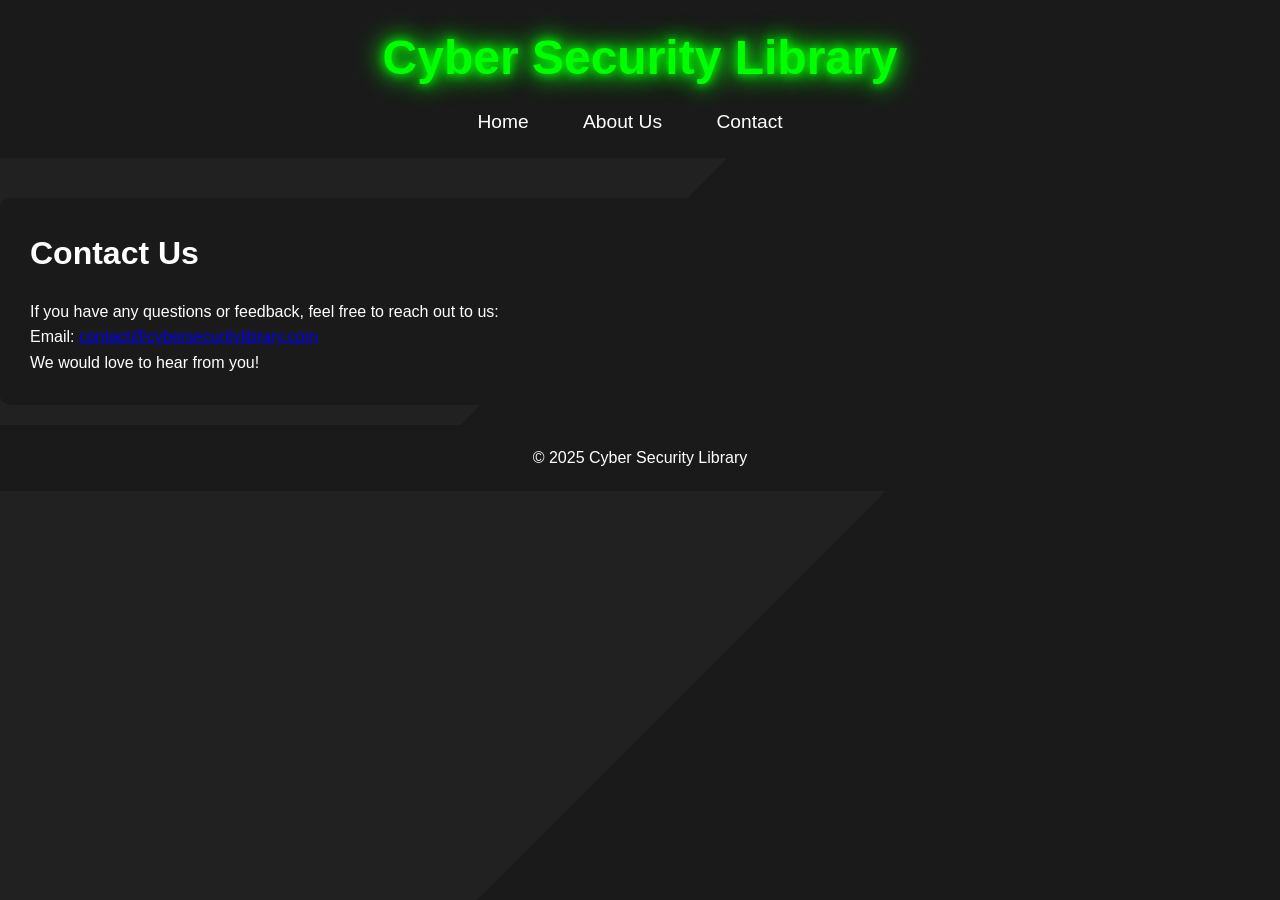
==== contact.html @ a236ed52 "Add files via upload" ====
<!DOCTYPE html>
<html lang="en">
<head>
    <meta charset="UTF-8">
    <meta name="viewport" content="width=device-width, initial-scale=1.0">
    <title>Contact - Cyber Security Library</title>
    <link rel="stylesheet" href="style.css">
</head>
<body>
    <header>
        <div class="container">
            <h1 class="shining-text">Cyber Security Library</h1>
            <nav>
                <ul>
                    <li><a href="index.html">Home</a></li>
                    <li><a href="about.html">About Us</a></li>
                    <li><a href="contact.html">Contact</a></li>
                </ul>
            </nav>
        </div>
    </header>

    <main>
        <section class="contact-section">
            <h2>Contact Us</h2>
            <p>If you have any questions or feedback, feel free to reach out to us:</p>
            <p>Email: <a href="mailto:contact@cybersecuritylibrary.com">contact@cybersecuritylibrary.com</a></p>
            <p>We would love to hear from you!</p>
        </section>
    </main>

    <footer>
        <p>&copy; 2025 Cyber Security Library</p>
    </footer>
</body>
</html>
---- style.css ----
/* Reset default margin and padding */
* {
    margin: 0;
    padding: 0;
    box-sizing: border-box;
}

/* Body */
body {
    font-family: 'Open Sans', sans-serif;
    background: linear-gradient(135deg, #212121 50%, #1a1a1a 50%);
    color: white;
    line-height: 1.6;
    font-size: 1rem;
    transition: background-color 0.3s ease;
}

/* Container to center align the header */
.container {
    width: 90%;
    max-width: 1200px;
    margin: 0 auto;
}

/* Header Section */
header {
    background-color: #1a1a1a;
    padding: 20px 0;
    text-align: center;
    position: relative;
}

/* Shining effect on text */
.shining-text {
    font-size: 3rem;
    color: #00ff00;
    text-shadow: 0 0 10px #00ff00, 0 0 20px #00ff00, 0 0 30px #00ff00;
    animation: shine 2s ease-in-out infinite alternate;
}

@keyframes shine {
    0% {
        text-shadow: 0 0 5px #00ff00, 0 0 10px #00ff00, 0 0 20px #00ff00;
    }
    100% {
        text-shadow: 0 0 30px #00ff00, 0 0 50px #00ff00, 0 0 70px #00ff00;
    }
}

/* Navigation */
nav ul {
    list-style: none;
    text-align: center;
    margin-top: 10px;
}

nav ul li {
    display: inline-block;
    margin-right: 20px;
}

nav ul li a {
    color: white;
    text-decoration: none;
    font-size: 1.2rem;
    padding: 10px 15px;
    border-radius: 5px;
    transition: all 0.3s ease, transform 0.3s ease;
}

nav ul li a:hover {
    background-color: #00ff00;
    color: black;
    transform: scale(1.05);
}

/* Search Bar */
.search-bar {
    text-align: center;
    margin: 20px 0;
}

#search {
    padding: 10px;
    width: 80%;
    max-width: 400px;
    font-size: 1rem;
    border: none;
    border-radius: 5px;
    background-color: #333;
    color: white;
    transition: all 0.3s ease;
}

#search:focus {
    outline: none;
    background-color: #444;
}

#category-filter {
    padding: 10px;
    font-size: 1rem;
    margin-top: 10px;
    border: none;
    border-radius: 5px;
    background-color: #333;
    color: white;
    transition: all 0.3s ease;
}

#category-filter:focus {
    outline: none;
    background-color: #444;
}

/* Book List Section */
.book-list {
    display: grid;
    grid-template-columns: repeat(auto-fill, minmax(280px, 1fr));
    gap: 20px;
    padding: 20px;
    justify-items: center;
}

/* Individual Book Card */
.book {
    background-color: #1a1a1a;
    padding: 20px;
    width: 100%;
    text-align: center;
    border-radius: 10px;
    transition: transform 0.3s ease, box-shadow 0.3s ease;
    overflow: hidden;
    box-shadow: 0 0 15px rgba(0, 255, 0, 0.2);
    position: relative;
    cursor: pointer;
}

/* Styling for Book Image Container */
.book-img-container {
    width: 100%;
    height: 250px;
    overflow: hidden;
    position: relative;
    transition: transform 0.3s ease;
    cursor: pointer;
}

/* Book Image - Ensure the image is fully visible */
.book-img {
    width: 100%;
    height: 100%;
    object-fit: contain;
    border-radius: 10px;
}

/* Book Card hover effect */
.book:hover {
    transform: scale(1.05);
    box-shadow: 0 4px 20px rgba(0, 255, 0, 0.3);
}

/* Download icon positioned at the top-right corner */
.download-icon {
    position: absolute;
    top: 10px;   /* Positioning the icon 10px from the top */
    right: 10px; /* Positioning the icon 10px from the right */
    font-size: 2rem; /* Icon size */
    color: #00ff00;
    opacity: 0; /* Initially hidden */
    transition: opacity 0.3s ease;
    cursor: pointer;
}

/* Show download icon on hover */
.book:hover .download-icon {
    opacity: 1; /* Show icon when hovered */
}

/* Styling for download animation (optional) */
.download-bar {
    position: absolute;
    bottom: 0;
    left: 0;
    width: 100%;
    height: 5px;
    background-color: #00ff00;
    transform: scaleX(0);
    transform-origin: left;
    transition: transform 0.3s ease;
}

/* Display the bar when hovered */
.book:hover .download-bar {
    transform: scaleX(1); /* Show download bar */
}

/* Footer */
footer {
    text-align: center;
    padding: 20px;
    background-color: #1a1a1a;
    margin-top: 20px;
}

footer p {
    color: white;
}

/* About and Contact Section */
.about-section,
.contact-section {
    background-color: #1a1a1a;
    border-radius: 10px;
    padding: 30px;
    margin-top: 40px;
}

.about-section h2, .contact-section h2 {
    font-size: 2rem;
    margin-bottom: 20px;
}

/* Media Queries for responsiveness */
@media (max-width: 768px) {
    header h1 {
        font-size: 2rem;
    }

    nav ul li {
        margin-right: 10px;
    }

    #search {
        width: 90%;
        max-width: 400px;
    }

    #category-filter {
        width: 90%;
        max-width: 400px;
        margin-top: 10px;
    }
    
    .book-list {
        grid-template-columns: repeat(auto-fill, minmax(250px, 1fr));
    }

    .book h2 {
        font-size: 1.2rem;
    }

    .book p {
        font-size: 0.9rem;
    }
}

@media (max-width: 480px) {
    header h1 {
        font-size: 1.8rem;
    }

    nav ul li {
        display: block;
        margin: 10px 0;
    }

    .book {
        padding: 15px;
    }

    .book h2 {
        font-size: 1rem;
    }

    .about-section h2, .contact-section h2 {
        font-size: 1.5rem;
    }
}
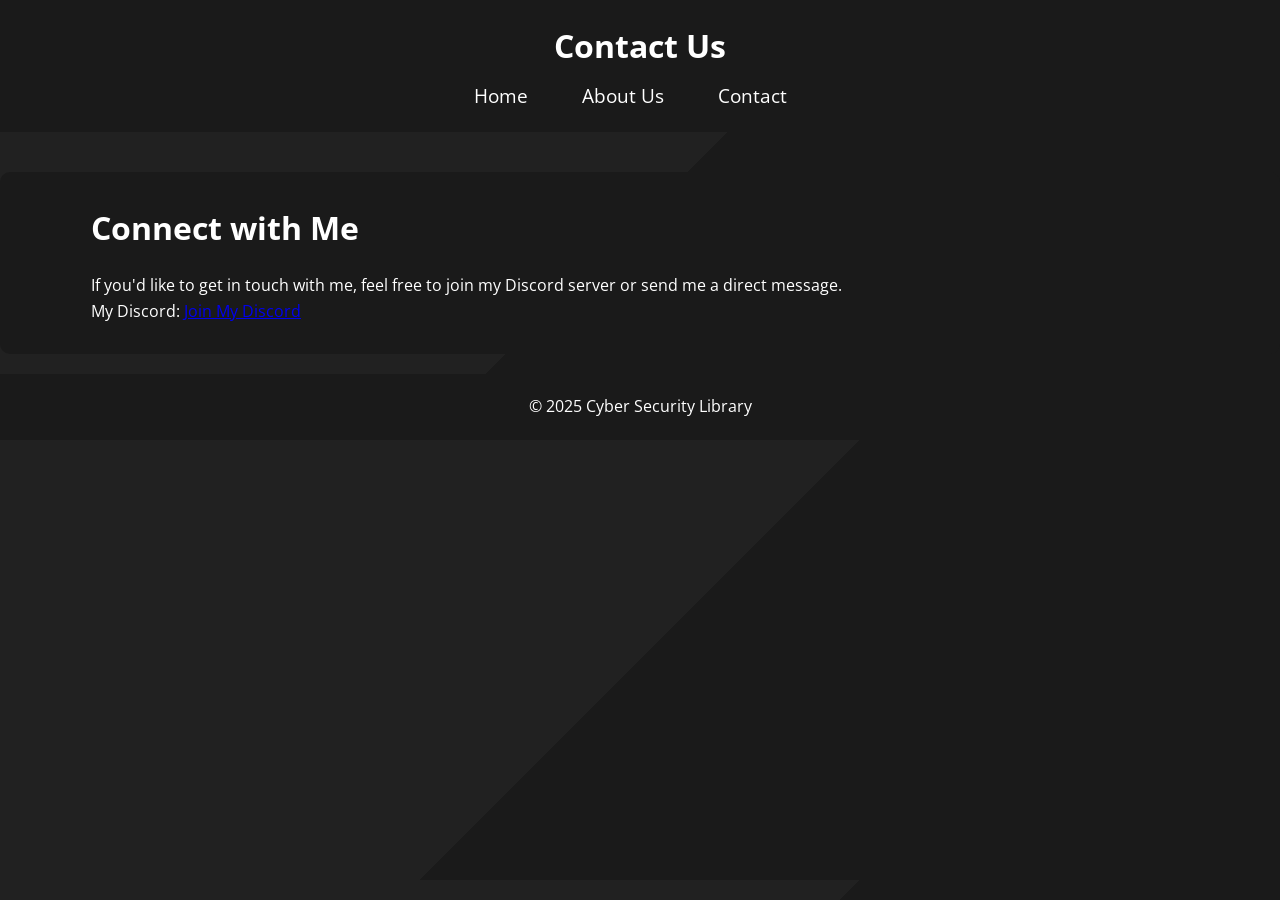
==== commit b8657100: "Update contact.html" ====
--- a/contact.html
+++ b/contact.html
@@ -1,15 +1,20 @@
 <!DOCTYPE html>
 <html lang="en">
+
 <head>
     <meta charset="UTF-8">
     <meta name="viewport" content="width=device-width, initial-scale=1.0">
-    <title>Contact - Cyber Security Library</title>
+    <meta http-equiv="X-UA-Compatible" content="ie=edge">
+    <title>Contact</title>
     <link rel="stylesheet" href="style.css">
+    <link href="https://fonts.googleapis.com/css2?family=Open+Sans:wght@400;600&display=swap" rel="stylesheet">
 </head>
+
 <body>
+
     <header>
         <div class="container">
-            <h1 class="shining-text">Cyber Security Library</h1>
+            <h1>Contact Us</h1>
             <nav>
                 <ul>
                     <li><a href="index.html">Home</a></li>
@@ -20,17 +25,20 @@
         </div>
     </header>
 
-    <main>
-        <section class="contact-section">
-            <h2>Contact Us</h2>
-            <p>If you have any questions or feedback, feel free to reach out to us:</p>
-            <p>Email: <a href="mailto:contact@cybersecuritylibrary.com">contact@cybersecuritylibrary.com</a></p>
-            <p>We would love to hear from you!</p>
-        </section>
-    </main>
+    <section class="contact-section">
+        <div class="container">
+            <h2>Connect with Me</h2>
+            <p>If you'd like to get in touch with me, feel free to join my Discord server or send me a direct message.</p>
+
+            <!-- Add your Discord link here -->
+            <p>My Discord: <a href="https://discord.gg/hNqTejQnCR" target="_blank" class="discord-link">Join My Discord</a></p>
+        </div>
+    </section>
 
     <footer>
         <p>&copy; 2025 Cyber Security Library</p>
     </footer>
+
 </body>
+
 </html>
